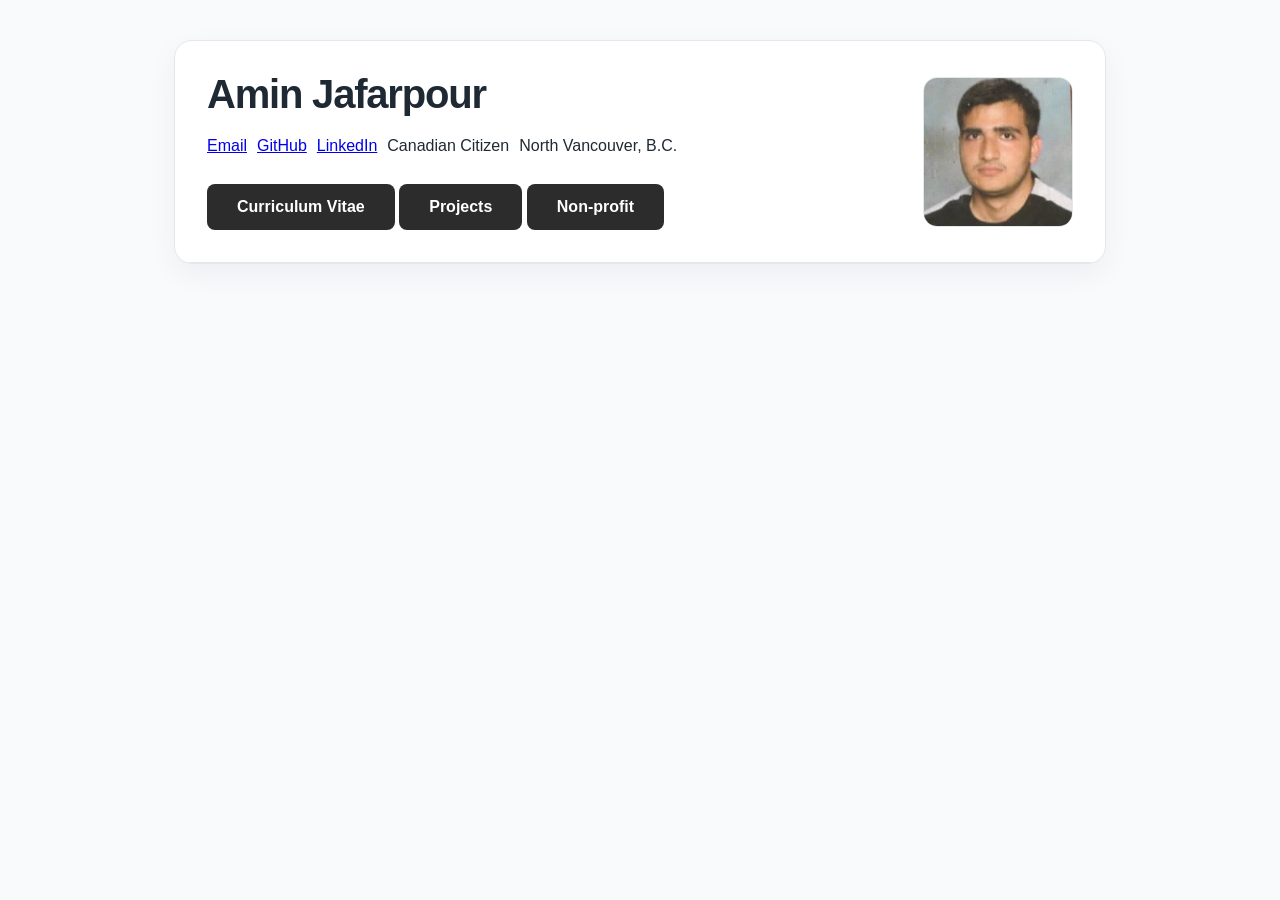
==== index.html @ e583a0f8 "broken index.html into different files" ====
<!DOCTYPE html>
<html lang="en">

<head>
    <meta charset="UTF-8" />
    <title>Amin Jafarpour - Curriculum Vitae</title>
    <meta name="viewport" content="width=device-width, initial-scale=1.0" />
    <link rel="stylesheet" href="static/style.css">
    <script src="static/script.js"></script>

</head>

<body>
    <div class="page">
        <div class="card">
            <header>
                <div>
                    <h1>Amin Jafarpour</h1>

                    <div class="contact-list" aria-label="Contact and profile details">
                        <a href="mailto:aminjafarpour82@gmail.com">Email</a>
                        <a href="https://github.com/amin-jafarpour">GitHub</a>
                        <a href="https://www.linkedin.com/in/amin-jafarpour-97198b375/">LinkedIn</a>
                        <span>Canadian Citizen</span>
                        <span>North Vancouver, B.C.</span>
                    </div>

                    <br>

                    <div>
                        <button class="menu-btn" onclick="fillPage('static/cv.html', 'conforegroundtentFrame')">Curriculum
                            Vitae</button>
                        <button class="menu-btn" onclick="fillPage('static/nonprofit', 'foreground')">Projects</button>
                        <button class="menu-btn" onclick="fillPage('static/projects', 'foreground')">Non-profit</button>
                    </div>
                </div>

                <img src="./imgs/profile.png" alt="Profile photo of Amin Jafarpour" class="profile-pic" />
            </header>


            <div id="foreground"></div>

</body>

</html>
---- static/style.css ----
:root {
    --text: #1f2933;
    --muted: #6b7280;
    --accent: #2563eb;
    --bg: #f8fafc;
    --card: #ffffff;
    --border: #e5e7eb;
    --section-gap: 2rem;
}

* {
    box-sizing: border-box;
}

body {
    margin: 0;
    font-family: -apple-system, BlinkMacSystemFont, "Segoe UI", Roboto, Helvetica, Arial, sans-serif;
    background: var(--bg);
    color: var(--text);
    line-height: 1.6;
}

.page {
    max-width: 980px;
    margin: 40px auto;
    padding: 0 24px 40px;
}

.card {
    background: var(--card);
    border: 1px solid var(--border);
    border-radius: 18px;
    box-shadow: 0 10px 30px rgba(15, 23, 42, 0.05);
    overflow: hidden;
}

header {
    display: grid;
    grid-template-columns: 1fr auto;
    gap: 24px;
    align-items: center;
    padding: 32px;
    border-bottom: 1px solid var(--border);
}

h1 {
    margin: 0;
    font-size: 2.5rem;
    letter-spacing: -0.03em;
    line-height: 1.05;
}

.subtitle {
    color: var(--muted);
    margin-top: 8px;
    font-size: 1.05rem;
}

.contact-list {
    display: flex;
    flex-wrap: wrap;
    gap: 10px;
    margin-top: 18px;
}

.contact-pill {
    display: inline-flex;
    align-items: center;
    padding: 8px 12px;
    border: 1px solid var(--border);
    border-radius: 999px;
    background: #f8fafc;
    color: var(--text);
    font-size: 0.92rem;
    text-decoration: none;
}

.profile-pic {
    width: 150px;
    height: 150px;
    border-radius: 14px;
    object-fit: cover;
    border: 1px solid var(--border);
    background: #fff;
}

.content {
    padding: 32px;
}

section {
    margin-bottom: var(--section-gap);
}

section:last-child {
    margin-bottom: 0;
}

section h2 {
    font-size: 1.35rem;
    margin: 0 0 14px;
    color: var(--accent);
    border-bottom: 1px solid var(--border);
    padding-bottom: 8px;
}

.summary {
    color: var(--text);
    font-size: 1rem;
    margin: 0;
}

.item {
    margin-bottom: 18px;
}

.item:last-child {
    margin-bottom: 0;
}

.item-header {
    display: flex;
    justify-content: space-between;
    flex-wrap: wrap;
    gap: 8px;
    font-weight: 700;
}

.item-sub {
    color: var(--muted);
    font-size: 0.96rem;
    margin: 4px 0 6px;
}

ul {
    margin: 8px 0 0 20px;
    padding: 0;
}

li {
    margin-bottom: 6px;
}

.skills-list {
    margin: 0;
    padding-left: 20px;
}

@media (max-width: 700px) {
    .page {
        margin: 20px auto;
        padding: 0 14px 24px;
    }

    header {
        grid-template-columns: 1fr;
        text-align: center;
        padding: 24px;
    }

    .contact-list {
        justify-content: center;
    }

    .profile-pic {
        margin: 0 auto;
    }

    .content {
        padding: 24px;
    }

    .item-header {
        flex-direction: column;
        align-items: flex-start;
    }
}

.menu {
    display: flex;
    gap: 20px;
    justify-content: center;
    margin-top: 40px;
}

.menu-btn {
    text-decoration: none;
    font-family: Arial, sans-serif;
    font-size: 16px;
    font-weight: 600;
    padding: 12px 28px;
    border-radius: 8px;

    background: #2c2c2c;
    color: white;
    border: 2px solid transparent;

    transition: all 0.25s ease;
}

.menu-btn:hover {
    background: white;
    color: #2c2c2c;
    border: 2px solid #2c2c2c;
    transform: translateY(-2px);
}

.menu-btn:active {
    transform: translateY(0);
}
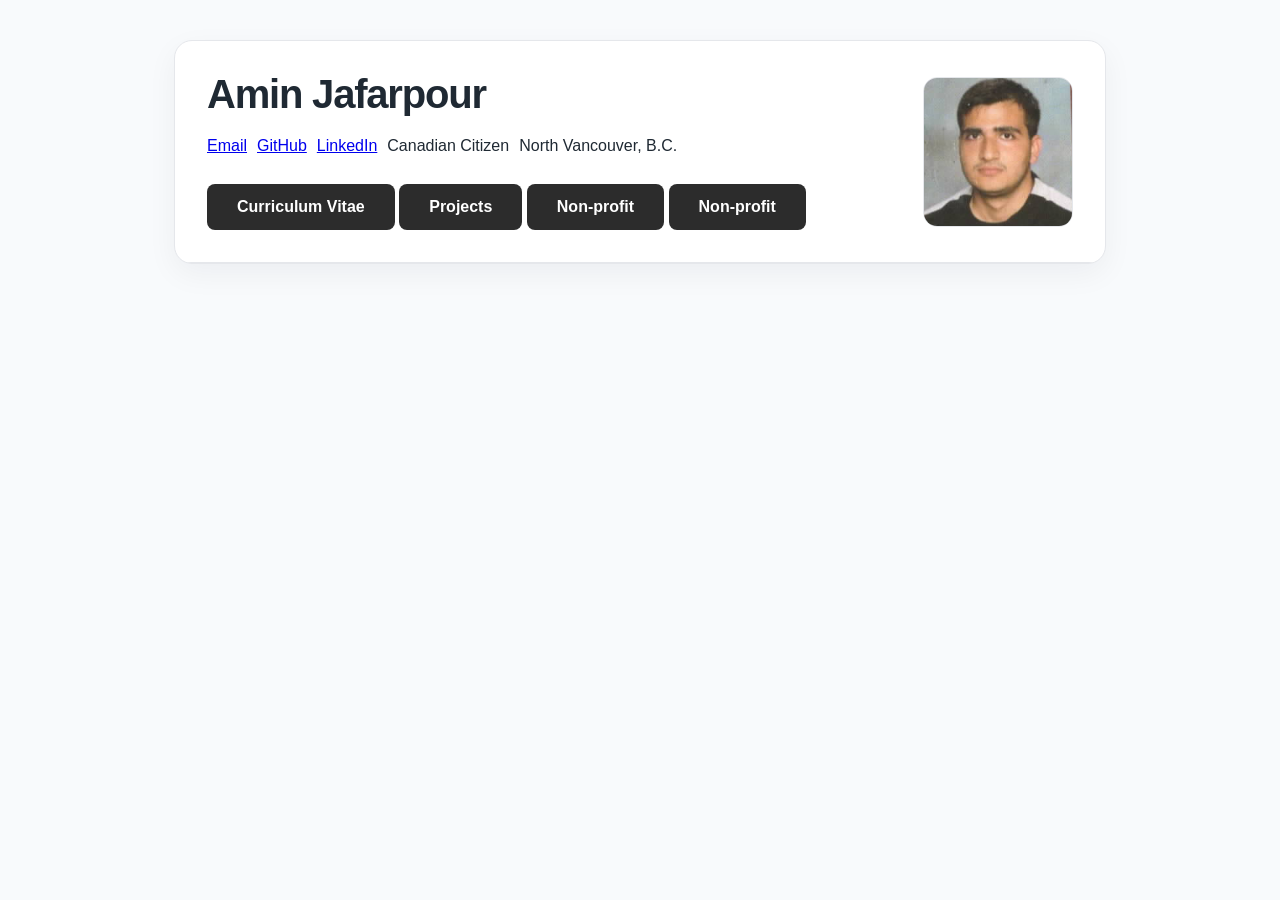
==== commit cfb7abe8: "added publications option" ====
--- a/index.html
+++ b/index.html
@@ -28,10 +28,11 @@
                     <br>
 
                     <div>
-                        <button class="menu-btn" onclick="fillPage('static/cv.html', 'conforegroundtentFrame')">Curriculum
+                        <button class="menu-btn" onclick="fillPage('static/cv.html', 'foreground')">Curriculum
                             Vitae</button>
-                        <button class="menu-btn" onclick="fillPage('static/nonprofit', 'foreground')">Projects</button>
-                        <button class="menu-btn" onclick="fillPage('static/projects', 'foreground')">Non-profit</button>
+                        <button class="menu-btn" onclick="fillPage('static/nonprofit.html', 'foreground')">Projects</button>
+                        <button class="menu-btn" onclick="fillPage('static/projects.html', 'foreground')">Non-profit</button>
+                        <button class="menu-btn" onclick="fillPage('static/publications.html', 'foreground')">Non-profit</button>
                     </div>
                 </div>
 
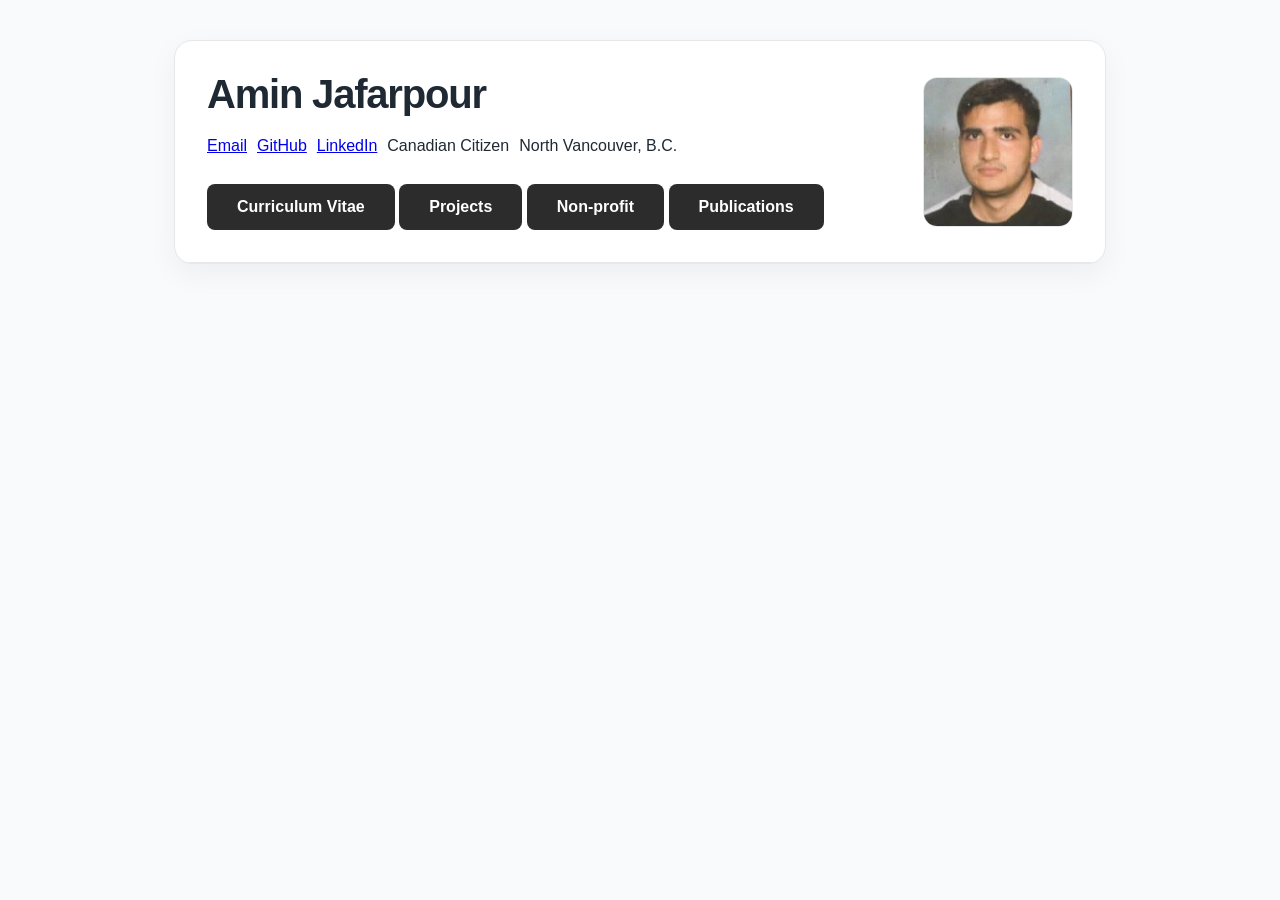
==== commit 5bbd2c02: "replaced button label from Non-profit to Publications" ====
--- a/index.html
+++ b/index.html
@@ -32,7 +32,7 @@
                             Vitae</button>
                         <button class="menu-btn" onclick="fillPage('static/nonprofit.html', 'foreground')">Projects</button>
                         <button class="menu-btn" onclick="fillPage('static/projects.html', 'foreground')">Non-profit</button>
-                        <button class="menu-btn" onclick="fillPage('static/publications.html', 'foreground')">Non-profit</button>
+                        <button class="menu-btn" onclick="fillPage('static/publications.html', 'foreground')">Publications</button>
                     </div>
                 </div>
 
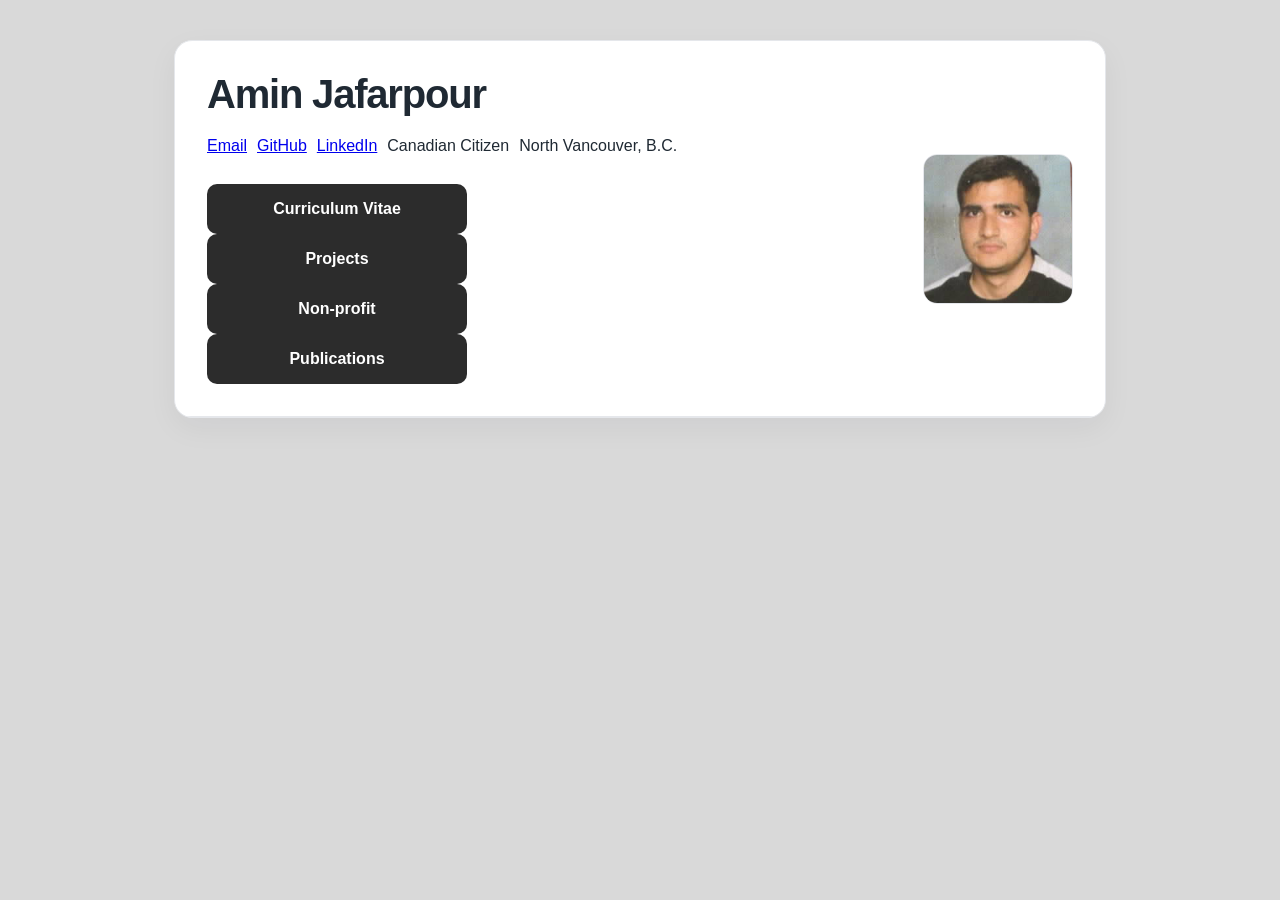
==== commit 21c67cf1: "added breaks between the buttons" ====
--- a/index.html
+++ b/index.html
@@ -30,8 +30,11 @@
                     <div>
                         <button class="menu-btn" onclick="fillPage('static/cv.html', 'foreground')">Curriculum
                             Vitae</button>
+                        <br>
                         <button class="menu-btn" onclick="fillPage('static/nonprofit.html', 'foreground')">Projects</button>
+                        <br>
                         <button class="menu-btn" onclick="fillPage('static/projects.html', 'foreground')">Non-profit</button>
+                        <br>
                         <button class="menu-btn" onclick="fillPage('static/publications.html', 'foreground')">Publications</button>
                     </div>
                 </div>
--- a/static/style.css
+++ b/static/style.css
@@ -176,7 +176,129 @@
     }
 }
 
+/* Page layout */
+
+body {
+    margin: 0;
+    font-family: Arial, sans-serif;
+    background: #d9d9d9;
+}
+
+
+/* Sidebar / profile section */
+
+.sidebar {
+    width: 100%;
+    max-width: 320px;
+    margin: 0 auto;
+    padding: 25px;
+    text-align: center;
+}
+
+
+/* Name */
+
+.sidebar h1 {
+    font-size: 34px;
+    margin: 10px 0;
+    color: #2f373d;
+}
+
+
+/* Links */
+
+.sidebar a {
+    color: blue;
+    text-decoration: underline;
+    margin: 0 6px;
+}
+
+
+/* Info text */
+
+.info {
+    margin-top: 12px;
+    color: #3a3a3a;
+    font-size: 16px;
+}
+
+
+/* Menu container */
+
 .menu {
+    display: flex;
+    flex-direction: column;
+    align-items: center;
+    gap: 14px;
+    margin-top: 28px;
+    width: 100%;
+}
+
+
+/* Buttons */
+
+.menu-btn {
+
+    width: 90%;
+    max-width: 260px;
+
+    font-size: 16px;
+    font-weight: 600;
+
+    padding: 14px 20px;
+
+    border-radius: 10px;
+    border: 2px solid transparent;
+
+    background: #2c2c2c;
+    color: white;
+
+    cursor: pointer;
+
+    transition: all 0.25s ease;
+}
+
+
+/* Hover effect */
+
+.menu-btn:hover {
+    background: white;
+    color: #2c2c2c;
+    border: 2px solid #2c2c2c;
+}
+
+
+/* Click effect */
+
+.menu-btn:active {
+    transform: scale(0.97);
+}
+
+
+/* Profile image */
+
+.profile-img {
+    margin-top: 30px;
+    width: 200px;
+    border-radius: 16px;
+}
+
+
+/* Desktop layout */
+
+@media (min-width: 768px) {
+
+    .sidebar {
+        max-width: 360px;
+    }
+
+    .menu {
+        flex-direction: column;
+    }
+
+}
+
+/* .menu {
     display: flex;
     gap: 20px;
     justify-content: center;
@@ -207,4 +329,4 @@
 
 .menu-btn:active {
     transform: translateY(0);
-}+} */
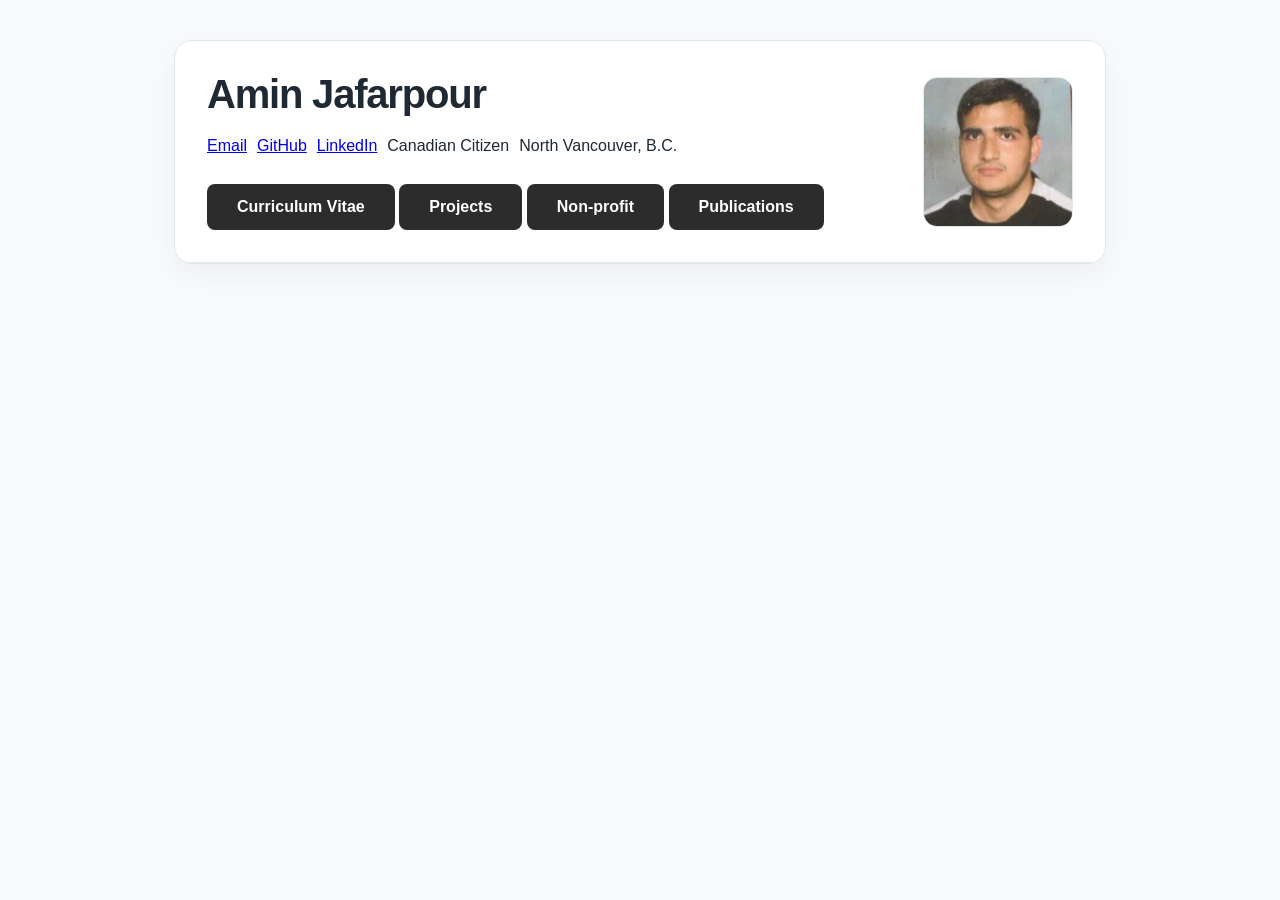
==== commit b348637e: "removed the breaks" ====
--- a/index.html
+++ b/index.html
@@ -30,11 +30,8 @@
                     <div>
                         <button class="menu-btn" onclick="fillPage('static/cv.html', 'foreground')">Curriculum
                             Vitae</button>
-                        <br>
                         <button class="menu-btn" onclick="fillPage('static/nonprofit.html', 'foreground')">Projects</button>
-                        <br>
                         <button class="menu-btn" onclick="fillPage('static/projects.html', 'foreground')">Non-profit</button>
-                        <br>
                         <button class="menu-btn" onclick="fillPage('static/publications.html', 'foreground')">Publications</button>
                     </div>
                 </div>
--- a/static/style.css
+++ b/static/style.css
@@ -176,131 +176,9 @@
     }
 }
 
-/* Page layout */
-
-body {
-    margin: 0;
-    font-family: Arial, sans-serif;
-    background: #d9d9d9;
-}
-
-
-/* Sidebar / profile section */
-
-.sidebar {
-    width: 100%;
-    max-width: 320px;
-    margin: 0 auto;
-    padding: 25px;
-    text-align: center;
-}
-
-
-/* Name */
-
-.sidebar h1 {
-    font-size: 34px;
-    margin: 10px 0;
-    color: #2f373d;
-}
-
-
-/* Links */
-
-.sidebar a {
-    color: blue;
-    text-decoration: underline;
-    margin: 0 6px;
-}
-
-
-/* Info text */
-
-.info {
-    margin-top: 12px;
-    color: #3a3a3a;
-    font-size: 16px;
-}
-
-
-/* Menu container */
-
 .menu {
     display: flex;
-    flex-direction: column;
-    align-items: center;
-    gap: 14px;
-    margin-top: 28px;
-    width: 100%;
-}
-
-
-/* Buttons */
-
-.menu-btn {
-
-    width: 90%;
-    max-width: 260px;
-
-    font-size: 16px;
-    font-weight: 600;
-
-    padding: 14px 20px;
-
-    border-radius: 10px;
-    border: 2px solid transparent;
-
-    background: #2c2c2c;
-    color: white;
-
-    cursor: pointer;
-
-    transition: all 0.25s ease;
-}
-
-
-/* Hover effect */
-
-.menu-btn:hover {
-    background: white;
-    color: #2c2c2c;
-    border: 2px solid #2c2c2c;
-}
-
-
-/* Click effect */
-
-.menu-btn:active {
-    transform: scale(0.97);
-}
-
-
-/* Profile image */
-
-.profile-img {
-    margin-top: 30px;
-    width: 200px;
-    border-radius: 16px;
-}
-
-
-/* Desktop layout */
-
-@media (min-width: 768px) {
-
-    .sidebar {
-        max-width: 360px;
-    }
-
-    .menu {
-        flex-direction: column;
-    }
-
-}
-
-/* .menu {
-    display: flex;
-    gap: 20px;
+    gap: 40px;
     justify-content: center;
     margin-top: 40px;
 }
@@ -329,4 +207,4 @@
 
 .menu-btn:active {
     transform: translateY(0);
-} */+}
